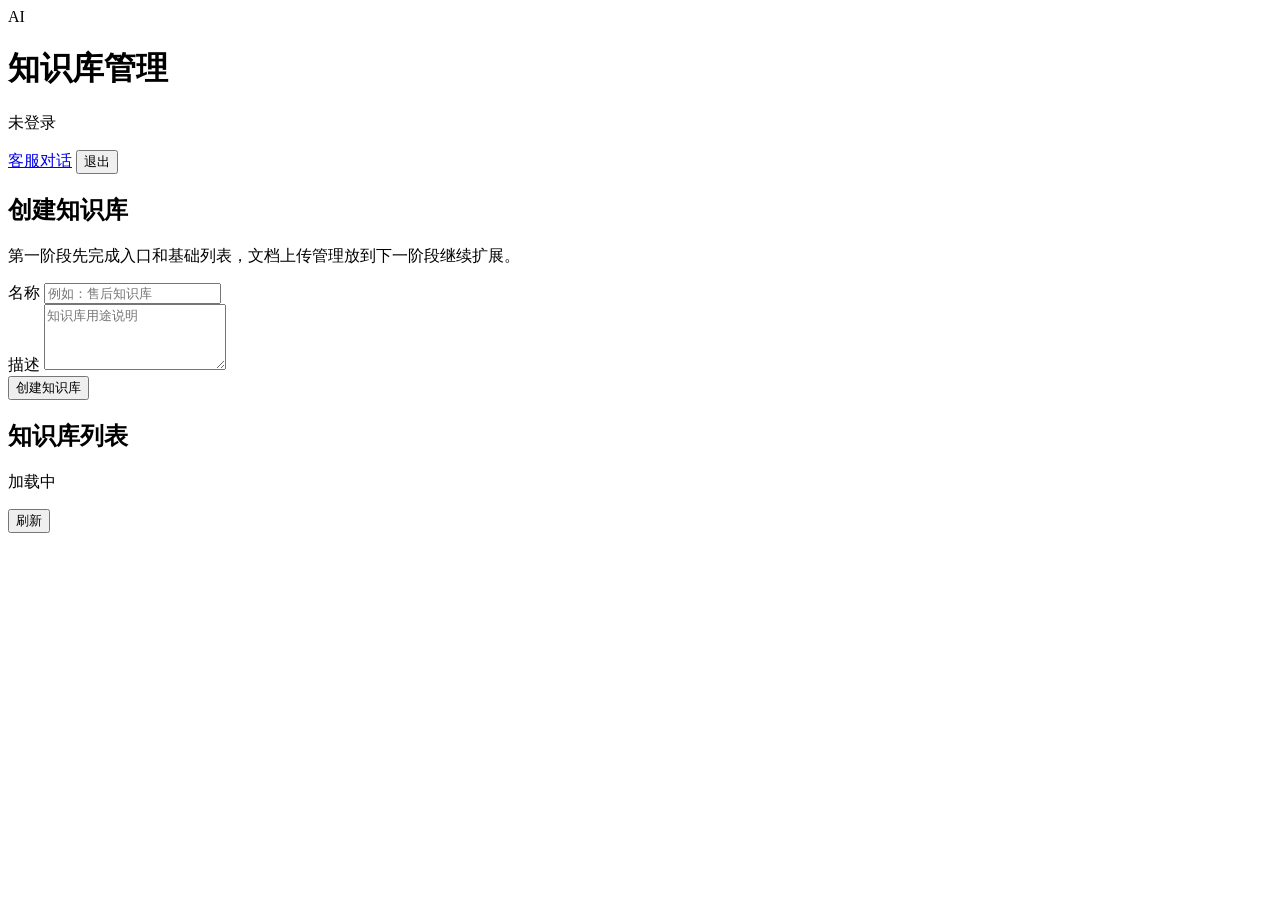
==== src/main/resources/static/knowledge.html @ bfcf1d7f "完成最基础用户登录、自然语言对话功能  --cs" ====
<!doctype html>
<html lang="zh-CN">
<head>
    <meta charset="UTF-8">
    <meta name="viewport" content="width=device-width, initial-scale=1.0">
    <title>知识库管理 - AI 智能客服</title>
    <link rel="stylesheet" href="/css/app.css">
</head>
<body>
<div class="page-shell">
    <header class="topbar">
        <div class="brand compact-brand">
            <div class="brand-mark">AI</div>
            <div>
                <h1>知识库管理</h1>
                <p id="knowledgeUserText">未登录</p>
            </div>
        </div>
        <nav class="topbar-actions">
            <a class="link-btn" href="/">客服对话</a>
            <button id="knowledgeLogoutBtn" class="ghost-btn" type="button">退出</button>
        </nav>
    </header>

    <main class="knowledge-layout">
        <section class="workspace-card">
            <div class="section-header">
                <div>
                    <h2>创建知识库</h2>
                    <p>第一阶段先完成入口和基础列表，文档上传管理放到下一阶段继续扩展。</p>
                </div>
            </div>
            <form id="knowledgeForm" class="knowledge-form">
                <div>
                    <label class="field-label" for="knowledgeNameInput">名称</label>
                    <input id="knowledgeNameInput" maxlength="100" placeholder="例如：售后知识库">
                </div>
                <div>
                    <label class="field-label" for="knowledgeDescInput">描述</label>
                    <textarea id="knowledgeDescInput" rows="4" maxlength="500" placeholder="知识库用途说明"></textarea>
                </div>
                <button id="createKnowledgeBtn" class="primary-btn full-btn" type="submit">创建知识库</button>
                <div id="knowledgeMessage" class="form-message" role="status" aria-live="polite"></div>
            </form>
        </section>

        <section class="workspace-card">
            <div class="section-header">
                <div>
                    <h2>知识库列表</h2>
                    <p id="knowledgeListHint">加载中</p>
                </div>
                <button id="refreshKnowledgeListBtn" class="secondary-btn compact-btn" type="button">刷新</button>
            </div>
            <div id="knowledgeList" class="knowledge-list"></div>
        </section>
    </main>
</div>

<script src="/js/api.js"></script>
<script src="/js/auth.js"></script>
<script src="/js/knowledge.js"></script>
</body>
</html>
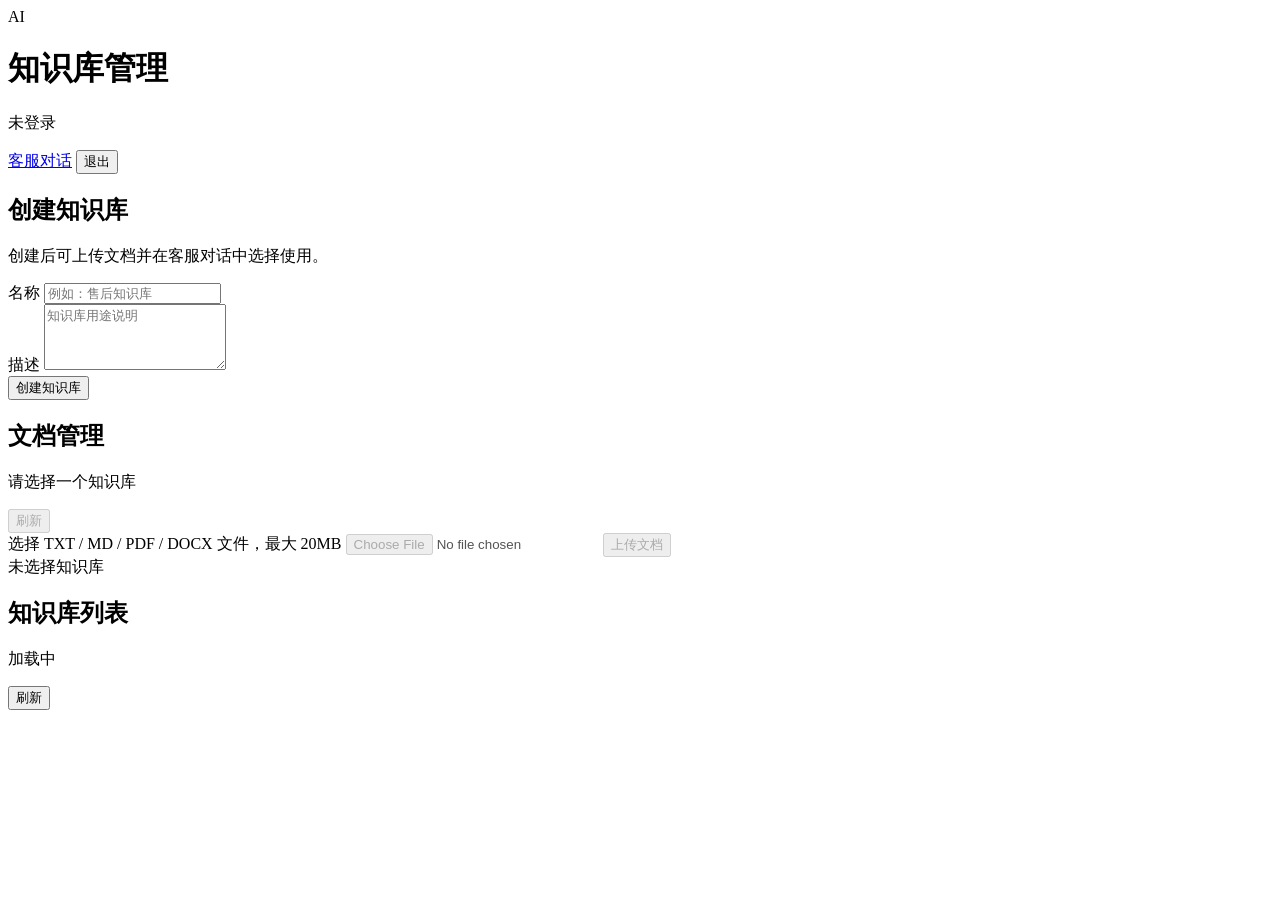
==== commit fcd839a0: "feat: 补齐知识库文档上传和 RAG 验收链路  --cs" ====
--- a/src/main/resources/static/knowledge.html
+++ b/src/main/resources/static/knowledge.html
@@ -27,7 +27,7 @@
             <div class="section-header">
                 <div>
                     <h2>创建知识库</h2>
-                    <p>第一阶段先完成入口和基础列表，文档上传管理放到下一阶段继续扩展。</p>
+                    <p>创建后可上传文档并在客服对话中选择使用。</p>
                 </div>
             </div>
             <form id="knowledgeForm" class="knowledge-form">
@@ -44,7 +44,29 @@
             </form>
         </section>
 
-        <section class="workspace-card">
+        <section class="workspace-card document-card">
+            <div class="section-header">
+                <div>
+                    <h2 id="selectedKnowledgeTitle">文档管理</h2>
+                    <p id="selectedKnowledgeMeta">请选择一个知识库</p>
+                </div>
+                <button id="refreshDocumentListBtn" class="secondary-btn compact-btn" type="button" disabled>刷新</button>
+            </div>
+            <form id="documentUploadForm" class="document-upload-form">
+                <label class="upload-zone" for="documentFileInput">
+                    <span id="documentFileText">选择 TXT / MD / PDF / DOCX 文件，最大 20MB</span>
+                    <input id="documentFileInput" type="file" accept=".txt,.md,.markdown,.pdf,.docx" disabled>
+                </label>
+                <button id="uploadDocumentBtn" class="primary-btn compact-btn" type="submit" disabled>上传文档</button>
+            </form>
+            <div id="documentMessage" class="form-message" role="status" aria-live="polite"></div>
+            <div class="document-list-header">
+                <span id="documentListHint">未选择知识库</span>
+            </div>
+            <div id="documentList" class="document-list"></div>
+        </section>
+
+        <section class="workspace-card knowledge-list-card">
             <div class="section-header">
                 <div>
                     <h2>知识库列表</h2>
